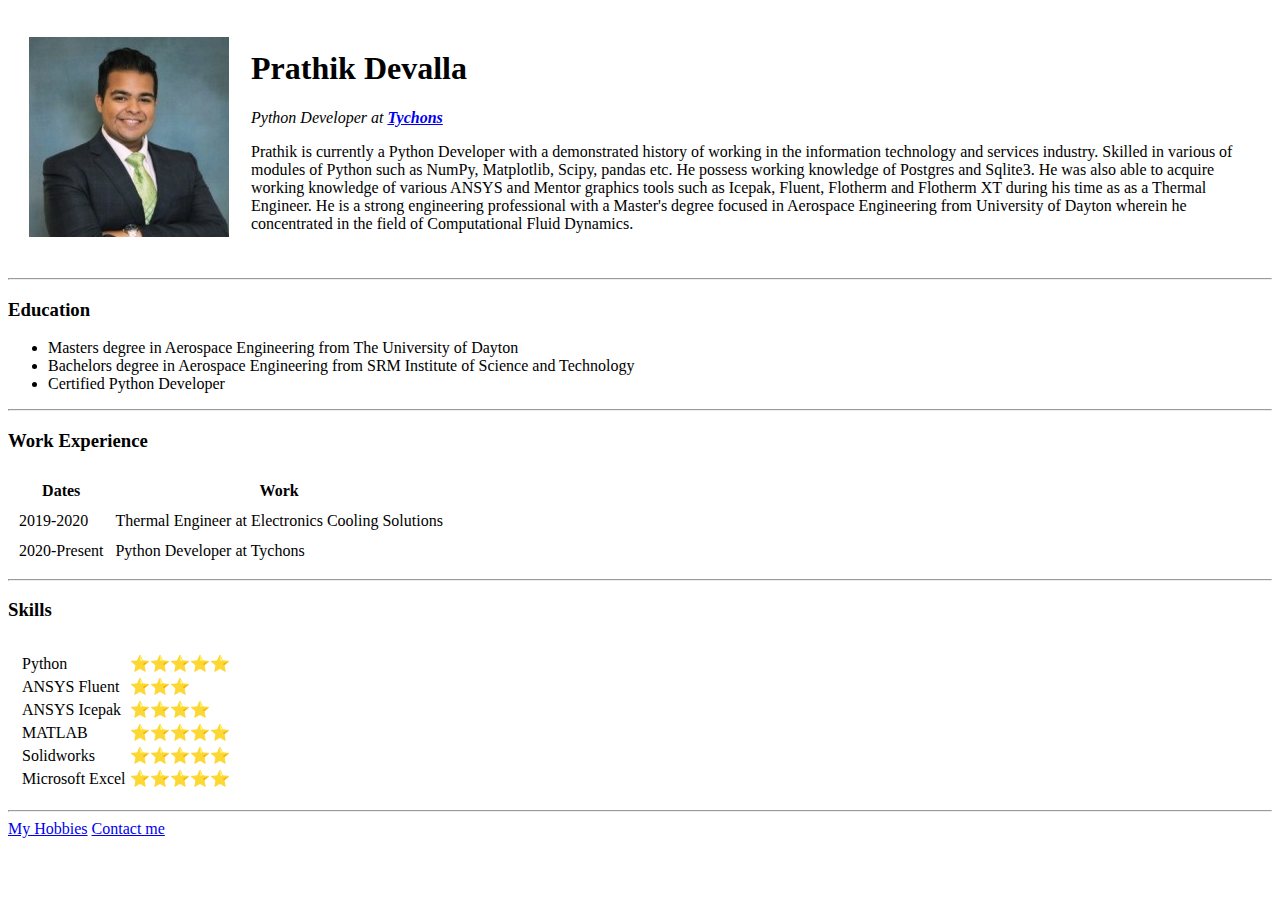
==== index.html @ 895fc0d5 "Add initial CV website files" ====
<!DOCTYPE html>
<html lang="en" dir="ltr">

<head>
  <meta charset="utf-8">
  <title>Prathik's Personal Site</title>
</head>

<body>
  <table cellspacing="20">
    <tr>
      <td><img src="Prathik.jpg" alt="Prathik's Profile Picture"></td>
      <td>
        <h1>Prathik Devalla</h1>
        <p><em>Python Developer at <strong><a href="https://www.linkedin.com/company/tychons">Tychons</a></strong></em></p>
        <p>Prathik is currently a Python Developer with a demonstrated history of working in the information technology and services industry. Skilled in various of modules of Python such as NumPy, Matplotlib, Scipy, pandas etc. He possess working
          knowledge of Postgres and Sqlite3.
          He was also able to acquire working knowledge of various ANSYS and Mentor graphics tools such as Icepak, Fluent, Flotherm and Flotherm XT during his time as as a Thermal Engineer. He is a strong engineering professional with a Master's
          degree focused in Aerospace Engineering from University of Dayton wherein he concentrated in the field of Computational Fluid Dynamics. </p>

      </td>
    </tr>
  </table>
  <hr>

  <h3>Education</h3>
  <ul>
    <li>Masters degree in Aerospace Engineering from The University of Dayton</li>
    <li>Bachelors degree in Aerospace Engineering from SRM Institute of Science and Technology</li>
    <li>Certified Python Developer</li>
  </ul>
  <hr>
  <h3>Work Experience</h3>
  <table cellspacing="10">
    <thead>
      <th>Dates</th>
      <th>Work</th>
    </thead>
    <tr>
      <td>2019-2020</td>
      <td>Thermal Engineer at Electronics Cooling Solutions</td>
    </tr>
    <tr>
      <td>2020-Present</td>
      <td>Python Developer at Tychons</td>
    </tr>
  </table>
<hr>

  <h3>Skills</h3>


  <table cellspacing ="10">
    <tr>
      <td>
        <table>
          <tr>
            <td>Python</td>
            <td>⭐⭐⭐⭐⭐</td>
          </tr>
          <tr>
            <td>ANSYS Fluent</td>
            <td>⭐⭐⭐</td>
          </tr>
          <tr>
            <td>ANSYS Icepak</td>
            <td>⭐⭐⭐⭐</td>
          </tr>
          <tr>
            <td>MATLAB</td>
            <td>⭐⭐⭐⭐⭐</td>
          </tr>
          <tr>
            <td>Solidworks</td>
            <td>⭐⭐⭐⭐⭐</td>
          </tr>
          <tr>
            <td>Microsoft Excel</td>
            <td>⭐⭐⭐⭐⭐</td>
          </tr>
        </table>
      </td>
      <td></td>
    </tr>

  </table>


  <hr>
  <a href="hobbies.html">My Hobbies</a>
  <a href="contactme.html">Contact me</a>



</body>

</html>
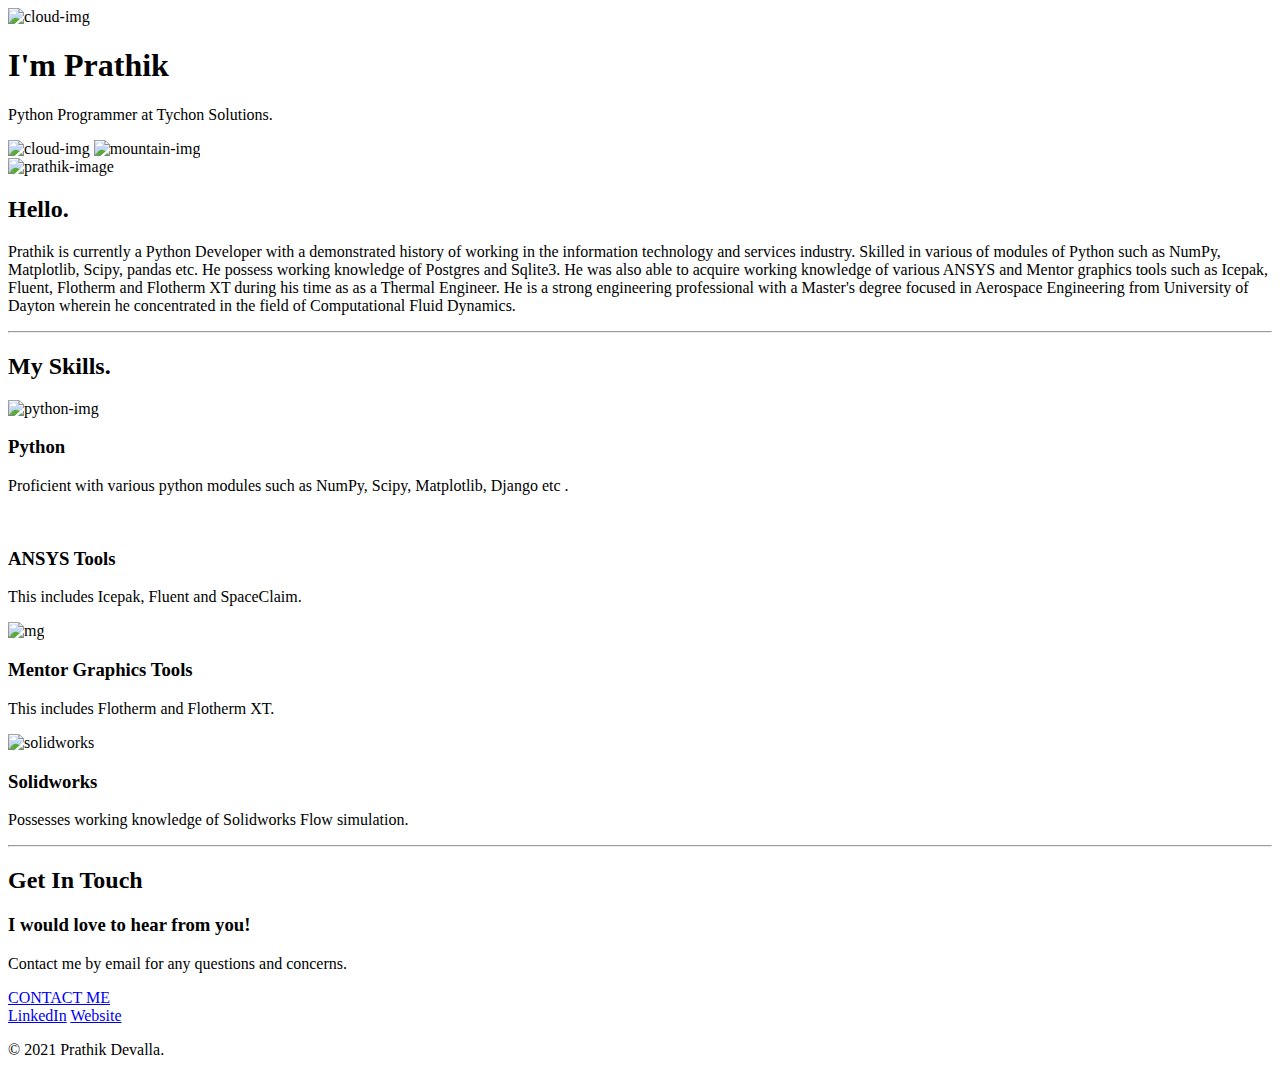
==== commit fcf3d5ea: "Add files via upload" ====
--- a/index.html
+++ b/index.html
@@ -3,93 +3,67 @@
 
 <head>
   <meta charset="utf-8">
-  <title>Prathik's Personal Site</title>
+  <title>Prathik Devalla</title>
+  <link rel="stylesheet" href="css/styles.css">
+  <link rel="icon" href="favicon.ico">
+  <link rel="preconnect" href="https://fonts.gstatic.com">
+  <link href="https://fonts.googleapis.com/css2?family=Merriweather:wght@300&family=Montserrat:wght@200&family=Sacramento&display=swap" rel="stylesheet">
 </head>
 
 <body>
-  <table cellspacing="20">
-    <tr>
-      <td><img src="Prathik.jpg" alt="Prathik's Profile Picture"></td>
-      <td>
-        <h1>Prathik Devalla</h1>
-        <p><em>Python Developer at <strong><a href="https://www.linkedin.com/company/tychons">Tychons</a></strong></em></p>
-        <p>Prathik is currently a Python Developer with a demonstrated history of working in the information technology and services industry. Skilled in various of modules of Python such as NumPy, Matplotlib, Scipy, pandas etc. He possess working
-          knowledge of Postgres and Sqlite3.
-          He was also able to acquire working knowledge of various ANSYS and Mentor graphics tools such as Icepak, Fluent, Flotherm and Flotherm XT during his time as as a Thermal Engineer. He is a strong engineering professional with a Master's
-          degree focused in Aerospace Engineering from University of Dayton wherein he concentrated in the field of Computational Fluid Dynamics. </p>
+  <div class="top-container">
+    <img class="top-cloud" src="images/cloud.png" alt="cloud-img">
 
-      </td>
-    </tr>
-  </table>
-  <hr>
-
-  <h3>Education</h3>
-  <ul>
-    <li>Masters degree in Aerospace Engineering from The University of Dayton</li>
-    <li>Bachelors degree in Aerospace Engineering from SRM Institute of Science and Technology</li>
-    <li>Certified Python Developer</li>
-  </ul>
-  <hr>
-  <h3>Work Experience</h3>
-  <table cellspacing="10">
-    <thead>
-      <th>Dates</th>
-      <th>Work</th>
-    </thead>
-    <tr>
-      <td>2019-2020</td>
-      <td>Thermal Engineer at Electronics Cooling Solutions</td>
-    </tr>
-    <tr>
-      <td>2020-Present</td>
-      <td>Python Developer at Tychons</td>
-    </tr>
-  </table>
-<hr>
-
-  <h3>Skills</h3>
+    <h1>I'm Prathik</h1>
+    <p class="firstpara">Python Programmer at Tychon Solutions.</p>
+    <img class="bottom-cloud" src="images/cloud.png" alt="cloud-img">
+    <img src="images/mountain.png" alt="mountain-img">
+  </div>
+  <div class="middle-container">
+    <div class="profile">
+      <img class="prathik" src="images/prathik.jpg" alt="prathik-image">
+      <h2>Hello.</h2>
+      <p class="secondpara">Prathik is currently a Python Developer with a demonstrated history of working in the information technology and services industry. Skilled in various of modules of Python such as NumPy, Matplotlib, Scipy, pandas etc. He possess working knowledge of Postgres and Sqlite3. He was also able to acquire working knowledge of various ANSYS and Mentor graphics tools such as Icepak, Fluent, Flotherm and Flotherm XT during his time as as a Thermal Engineer. He is a strong engineering professional with a Master's degree focused in Aerospace Engineering from University of Dayton wherein he concentrated in the field of Computational Fluid Dynamics. </p>
+    </div>
+    <hr>
+    <div class="skills">
+      <h2>My Skills.</h2>
+      <div class="skill-row">
+        <img class="python" src="images/python.png" alt="python-img">
+        <h3>Python</h3>
+        <p>Proficient with various python modules such as NumPy, Scipy, Matplotlib, Django etc .</p>
+      </div>
+      <div class="skill-row">
+        <img class="ansys" src="images/ansys.png" alt="">
+        <h3>ANSYS Tools</h3>
+        <p>This includes Icepak, Fluent and SpaceClaim.</p>
+      </div>
+      <div class="skill-row">
+        <img class="mentorgraphics" src="images/mentorgraphics.png" alt="mg">
+        <h3>Mentor Graphics Tools</h3>
+        <p>This includes Flotherm and Flotherm XT.</p>
+      </div>
+      <div class="skill-row">
+        <img class="solidworks" src="images/solidworks.png" alt="solidworks">
+        <h3>Solidworks</h3>
+        <p>Possesses working knowledge of Solidworks Flow simulation.</p>
+      </div>
+    </div>
+    <hr>
+    <div class="contact-me">
+      <h2>Get In Touch</h2>
+      <h3>I would love to hear from you!</h3>
+      <p class="contact-message">Contact me by email for any questions and concerns.</p>
+      <a class="btn" href="mailto:devallap1@gmail.com">CONTACT ME</a>
+    </div>
+  </div>
 
 
-  <table cellspacing ="10">
-    <tr>
-      <td>
-        <table>
-          <tr>
-            <td>Python</td>
-            <td>⭐⭐⭐⭐⭐</td>
-          </tr>
-          <tr>
-            <td>ANSYS Fluent</td>
-            <td>⭐⭐⭐</td>
-          </tr>
-          <tr>
-            <td>ANSYS Icepak</td>
-            <td>⭐⭐⭐⭐</td>
-          </tr>
-          <tr>
-            <td>MATLAB</td>
-            <td>⭐⭐⭐⭐⭐</td>
-          </tr>
-          <tr>
-            <td>Solidworks</td>
-            <td>⭐⭐⭐⭐⭐</td>
-          </tr>
-          <tr>
-            <td>Microsoft Excel</td>
-            <td>⭐⭐⭐⭐⭐</td>
-          </tr>
-        </table>
-      </td>
-      <td></td>
-    </tr>
-
-  </table>
-
-
-  <hr>
-  <a href="hobbies.html">My Hobbies</a>
-  <a href="contactme.html">Contact me</a>
-
+  <div class="bottom-container">
+    <a class="footer-link" href="https://www.linkedin.com/in/prathik-devalla-610b8197/">LinkedIn</a>
+    <a class="footer-link" href="https://www.tychons.com/">Website</a>
+    <p class="copyright">© 2021 Prathik Devalla.</p>
+  </div>
 
 
 </body>
